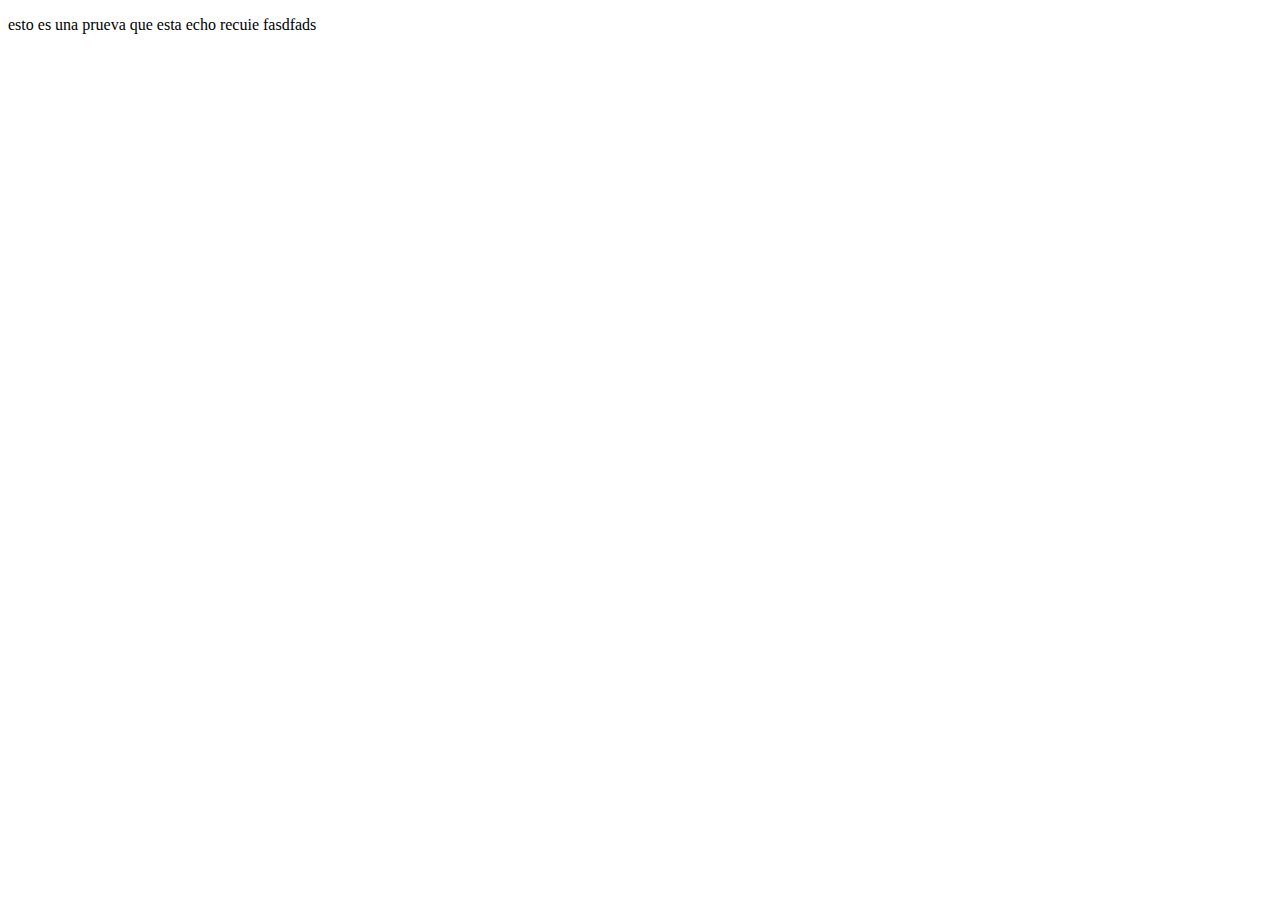
==== prueva.html @ 8ff55fd4 "nuevo cambio guardar" ====
<!DOCTYPE html>
<html lang="en">
<head>
    <meta charset="UTF-8">
    <meta http-equiv="X-UA-Compatible" content="IE=edge">
    <meta name="viewport" content="width=device-width, initial-scale=1.0">
    <title>Document</title>
</head>
<body>
    <p>esto es una prueva que esta echo recuie fasdfads</p>
</body>
</html>
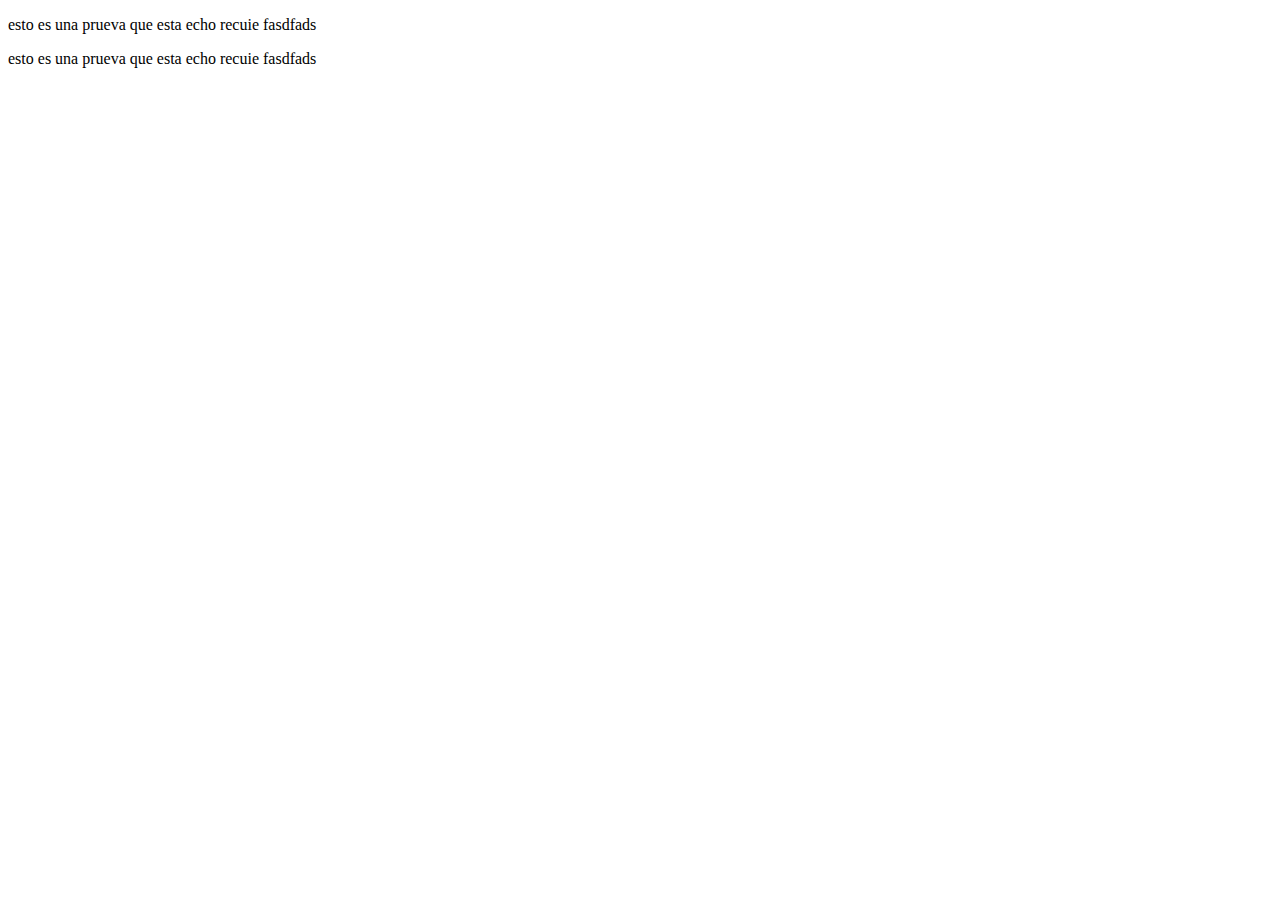
==== commit 6f23a96d: "cambio final este un cambio final final" ====
--- a/prueva.html
+++ b/prueva.html
@@ -8,5 +8,7 @@
 </head>
 <body>
     <p>esto es una prueva que esta echo recuie fasdfads</p>
+    <p>esto es una prueva que esta echo recuie fasdfads</p>
+
 </body>
 </html>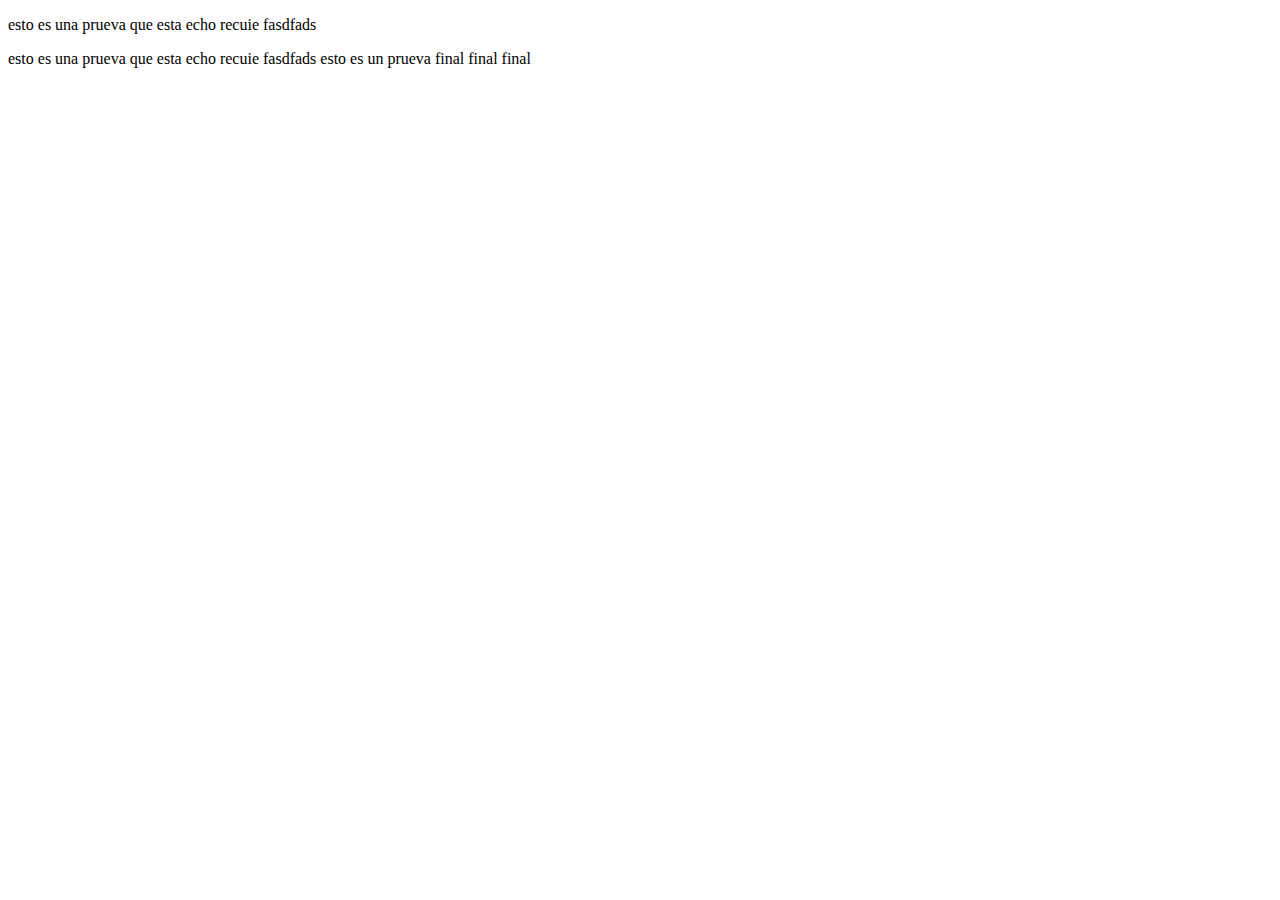
==== commit 3120941d: "prueva final final final" ====
--- a/prueva.html
+++ b/prueva.html
@@ -8,7 +8,7 @@
 </head>
 <body>
     <p>esto es una prueva que esta echo recuie fasdfads</p>
-    <p>esto es una prueva que esta echo recuie fasdfads</p>
+    <p>esto es una prueva que esta echo recuie fasdfads esto es un prueva final final final</p>
 
 </body>
 </html>